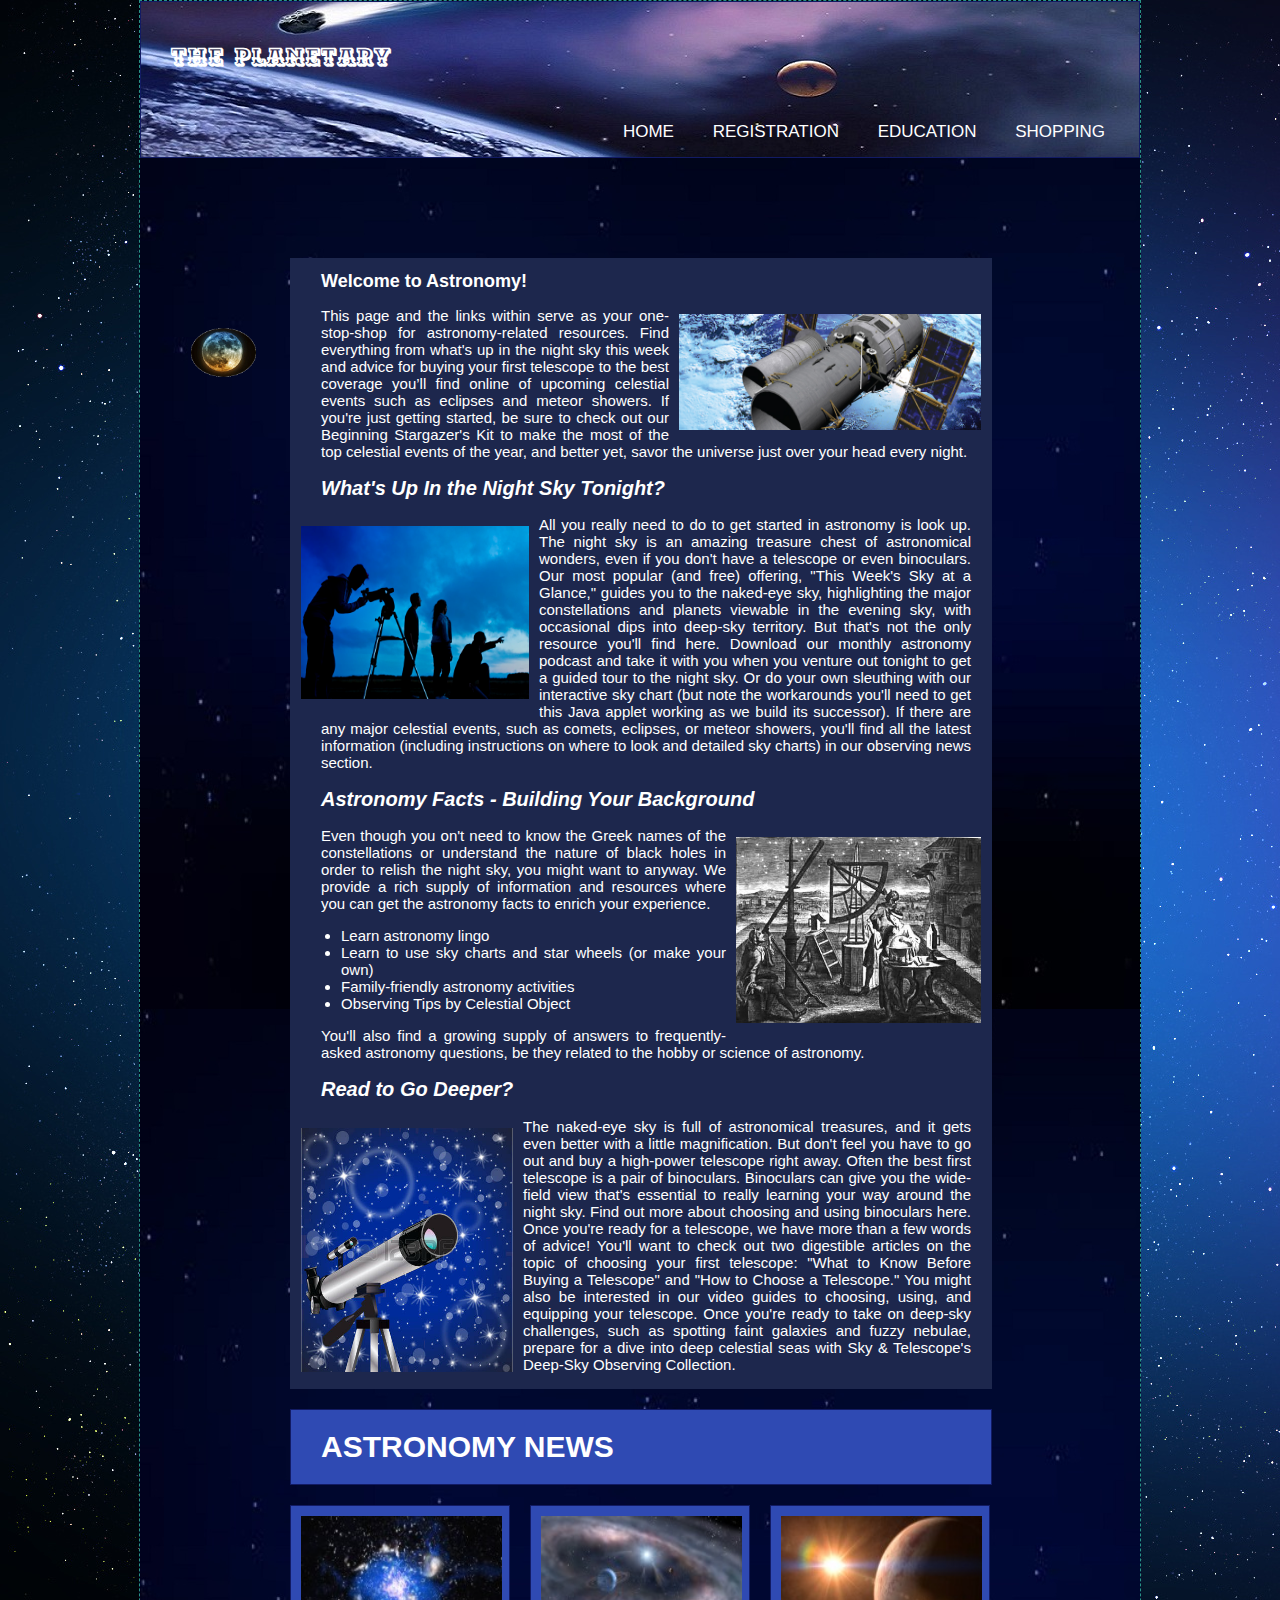
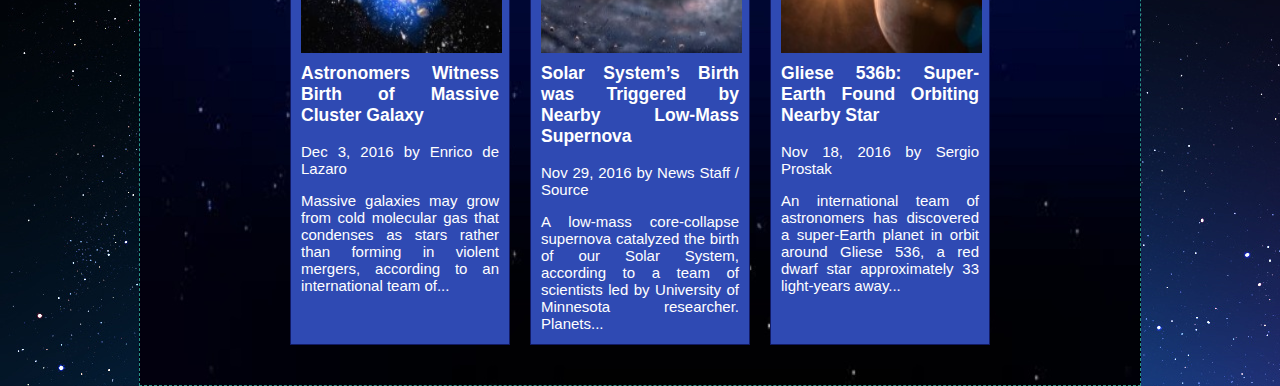
==== Final project art 151/education.html @ 026f1665 "Add files via upload" ====
<!DOCTYPE html>
<head>
<meta http-equiv="Content-Type" content="text/html; charset=utf-8" />
<title> The education </title>

<link href="style.css" rel="stylesheet" type="text/css">

<link href='//fonts.googleapis.com/css?family=Ewert' rel='stylesheet'>
<script src="moon.js" type="text/javascript"> </script>
</head>
<body>
<div class="wrapper">
<header>

<nav>
<h1 > The Planetary</h1>
<ul>
<li><a href="index.html"> HOME </a> </li>
<li><a href="registration.html" > REGISTRATION </a></li>
<li><a href="education.html" > EDUCATION </a></li>
<li><a href="shopping.html" > SHOPPING </a></li>
</ul>
</nav>
</header>
<div id="practiceObject">
<svg height="650" width="650">
   <image  xlink:href="moon1.gif" width="140" height="140"  />
</svg></div>
<main>

 <section class="planet">
<h1> Welcome to Astronomy!</h1>
<img src="education1.jpg" width="302" height="116" class="ed1">
<p>This page and the links within serve as your one-stop-shop for astronomy-related resources. Find everything from what's up in the night sky this week and advice for buying your first telescope to the best coverage you’ll find online of upcoming celestial events such as eclipses and meteor showers. If you're just getting started, be sure to check out our Beginning Stargazer's Kit to make the most of the top celestial events of the year, and better yet, savor the universe just over your head every night.</p>


<h2>What's Up In the Night Sky Tonight?</h2>
<img src="education2.jpg" width="228" height="173" class="ed2">
<p>All you really need to do to get started in astronomy is look up. The night sky is an amazing treasure chest of astronomical wonders, even if you don't have a telescope or even binoculars. Our most popular (and free) offering, "This Week's Sky at a Glance," guides you to the naked-eye sky, highlighting the major constellations and planets viewable in the evening sky, with occasional dips into deep-sky territory.

But that's not the only resource you'll find here. Download our monthly astronomy podcast and take it with you when you venture out tonight to get a guided tour to the night sky.

Or do your own sleuthing with our interactive sky chart (but note the workarounds you'll need to get this Java applet working as we build its successor).

If there are any major celestial events, such as comets, eclipses, or meteor showers, you'll find all the latest information (including instructions on where to look and detailed sky charts) in our observing news section.</p>

<h2>Astronomy Facts - Building Your Background</h2>
<img src="education3.jpg" width="245" height="186" class="ed3">
<p>Even though you on't need to know the Greek names of the constellations or understand the nature of black holes in order to relish the night sky, you might want to anyway. We provide a rich supply of  information and resources where you can get the astronomy facts to enrich your experience.</p>
<ul>
<li><a href="">Learn astronomy lingo</a>  </li>
<li><a href="">Learn to use sky charts and star wheels (or make your own)</a></li>
<li> <a href="">Family-friendly astronomy activities</a>  </li>
<li><a href="">Observing Tips by Celestial Object</a>  </li>
</ul>
<p>You'll also find a growing supply of answers to frequently-asked astronomy questions, be they related to the hobby or science of astronomy.</p>

<h2>Read to Go Deeper?</h2>
<img src="education4.jpg" width="212" height="244" class="ed4">
<p>The naked-eye sky is full of astronomical treasures, and it gets even better with a little magnification. But don't feel you have to go out and buy a high-power telescope right away. Often the best first telescope is a pair of binoculars. Binoculars can give you the wide-field view that's essential to really learning your way around the night sky. Find out more about choosing and using binoculars here.
  
  Once you're ready for a telescope, we have more than a few words of advice! You'll want to check out two digestible articles on the topic of choosing your first telescope: "What to Know Before Buying a Telescope" and "How to Choose a Telescope." You might also be interested in our video guides to choosing, using, and equipping your telescope.
  
  Once you're ready to take on deep-sky challenges, such as spotting faint galaxies and fuzzy nebulae, prepare for a dive into deep celestial seas with Sky & Telescope's Deep-Sky Observing Collection.</p>
</section>

<article class="ed">
<h1>ASTRONOMY NEWS</h1>
<h2></h2>
</article>

<section class="edsect1">
<img  src="ednew1.jpg" width="201" height="137">
<h3>Astronomers Witness Birth of Massive Cluster Galaxy</h3>
<p>Dec 3, 2016 by Enrico de Lazaro</p>
<p>Massive galaxies may grow from cold molecular gas that condenses as stars rather than forming in violent mergers, according to an international team of...</p>
</section>

<section class="edsect2">
<img  src="ednew2.jpg" width="201" height="137">
<h3>Solar System’s Birth was Triggered by Nearby Low-Mass Supernova</h3>
<p>Nov 29, 2016 by News Staff / Source</p>
<p>A low-mass core-collapse supernova catalyzed the birth of our Solar System, according to a team of scientists led by University of Minnesota researcher. Planets...</p>
</section>

<section class="edsect3">
<img  src="ednew3.jpg" width="201" height="137">
<h3>Gliese 536b: Super-Earth Found Orbiting Nearby Star</h3>
<p>Nov 18, 2016 by Sergio Prostak</p>
<p>An international team of astronomers has discovered a super-Earth planet in orbit around Gliese 536, a red dwarf star approximately 33 light-years away...</p>
</section>
</main>


<footer>
 </footer>
</div>
</body>
</html>
---- Final project art 151/style.css ----
@charset "utf-8";
/* CSS Document */
header, section, footer, aside, nav {
	display:block;
}
body {
	margin: 0;
	padding: 0;
	font-family: Gotham, "Helvetica Neue", Helvetica, Arial, sans-serif;
	font-size:15px;
	background-image:url(backbody.jpg);

}

.wrapper {
	width:1000px;
	height:100%;
	margin:0 auto;
	background-image:url(back.jpg);
	border: 1px dashed #289386;
}
header {
	height:115px;
	border: 1px solid #121B64;
	background-image:url(header.jpg);
	padding-bottom: 40px;
}
header h1 {
	color: white;
}
nav h1  {
	margin: 40px 10px 0 30px;
	font-size:24px;
	font-family:'Ewert';
}
nav ul {
	margin: 50px 0 0 300px;
	float: right;
	font-size: 17px;
}

nav li {
	display:inline;
	margin-right:2.0em;
}

nav li a {
	text-decoration:none;
	color:white;
}
a:visited {
	color: #BF714F;}
a:hover {
	color: #309269;
	text-decoration: underline;
}
main {

	-- float: left;
	-- margin-top: 100px;
	margin: 0 auto;
	width: 70%;
}

.planet  {
	width: 100% !important;
	border: 1px solid #1D274D;
	background-color: #1D274D;
	-- margin-left:20px;
	margin-top: 100px;
	color:white;
	text-align:justify;
	
}
.planet h1 {
	padding-left: 30px;
	font-size: 18px;
	
}
.planet h2 {
	padding-left: 30px;
	padding-right: 20px;
	font-style: italic;
	font-size: 20px;
}

.planet h3 {
	padding-left:30px;
	padding-right:20px;
}
.planet p {
	padding-left:30px;
	padding-right:20px;
}


.planet ul {
	margin-left:10px;
	
}

.imageshow {
	border-radius: 5%;
	border:2px solid #10225C;
	margin-left:20px;
}
article {
	width:700px;
	border: 1px solid #1D274D;
	background-color: #1D274D;
	--margin-left:20px;
	margin-top:10px;
	color:white;
}
article h1 {
	padding-left:30px;
}
article h2 {
	padding-left:30px;
}
.sect1, .sect2, .sect3 {
	width:700px;
	height:150px;
	border: 1px solid #1D274D;
	background-color: #1D274D;
	--margin-left:20px;
	margin-top:10px;
	color:white;
}

section img {
	float:left;
	margin:10px 10px 10px 10px;
}
.sect1>h3  {
	margin-left:160px;
	margin-right:10px;
	text-align: justify;
}
.sect2>h3  {
	margin-left:160px;
	margin-right:10px;
	text-align: justify;
}
.sect3>h3  {
	margin-left:160px;
	margin-right:10px;
	text-align: justify;
}
.sect1>p {
	margin-left:160px;
	margin-right:10px;
	text-align: justify;
}
.sect2>p {
	margin-left:160px;
	margin-right:10px;
	text-align: justify;
}
.sect3>p {
	margin-left:160px;
	margin-right:10px;
	text-align: justify;
}
aside {
	float:right;
	width:200px;
	
	margin-right:30px;
	margin-top:100px;
}

.astro {
	border: 1px solid #121B64;
	background-color: #2F4AB3;
}
.astro h3 {
	color:white;
	padding-left:30px;
}
.astro ul {
	list-style: none;
	padding-left:8px;
	padding-right:5px;
}
.astro ul li a {
	text-decoration:none;
	color:white;
}

.blog {
	margin-top:50px;
	border: 1px solid #121B64;
	background-color: #2F4AB3;
}
.blog h3 {
	color:white;
	padding-left:30px;
}
.blog ul {
	list-style: none;
	padding-left:8px;
	padding-right:5px;
}
.blog ul li a {
	text-decoration:none;
	color:white;
}







footer {
	clear:both;
	color:white;
	padding-top:40px;
}
.stay {
	margin-left:620px;
}
footer p {
	color:white;
}	
footer a>img {
	float:right;
	margin-right:2px;
	border: 8px  #70B79E solid;
	border-radius: 10px;
}
.policy {
	text-align:center;}
.adress {
	margin-left:30px;
}
.adress p {
	font-size:14px;
	line-height:0.5em;
}
#practiceObject {
 /* simple box */
 margin-top: 20px;
 position:absolute;
 left:0px;
 top:17em;
 width:5em;
 line-height:3em;
 
 white-space:nowrap;
 padding:0.5em;
}

/*................................registration..............*/
.planet>form {
	margin-left:30px;
	margin-right: 50px;
	border:3px solid #F5EFA0;
	padding: 5px 5px;
	font-size:18px;
	font-weight:bold;
}
.rsect1, .rsect2, .rsect3, .rsect4, .rsect5 {
	width:700px;
	height:180px;
	border: 1px solid #121B64;
	background-color: #2F4AB3;
	margin-top:10px;
	color:white;
}

.rsect1 img, .rsect3 img, .rsect5 img {
	float:left;
	margin:10px 10px 10px 10px;
}

.rsect2 img, .rsect4 img {
	float:right;
	margin:10px 10px 10px 10px;
}
.rsect1>h3, .rsect3>h3, .rsect4>h3,   .rsect5>h3  {
	margin-left:160px;
	margin-right:10px;
	text-align: justify;
}

.rsect2>h3, .rsect4>h3 {
	margin-right:160px;
	margin-left:10px;
	text-align: justify;
}

.rsect1>p,  .rsect3>p,  .rsect5>p  {
	margin-left:160px;
	margin-right:10px;
	text-align: justify;
}
.rsect2>p,.rsect4>p {
	margin-right:160px;
	margin-left:10px;
	text-align: justify;
}


/* ......css form...........................*/

fieldset {
	width: 550px;
	border:2px dotted #313067;
	border-radius:6px;
}

.contact ul {
	margin-top: 5px;}
.contact ul li {  
	list-style: none;  
	margin-bottom: 10px;  
}  
  
.contact ul li label {  
	float: left;  
	clear: left;  
	width: 100px;  
	text-align: right;  
	margin-right: 10px;  
	font-family:Verdana, Arial, Helvetica, sans-serif;  
	font-size:16px;  
}   
.contact ul li input {  
	float: left;  
	margin-bottom: 15px;
	background-color: #F8F4EA;
	border: solid 1px #474747;
	border-radius:5px;
} 
.contact span {
	float: left;  
	margin-bottom: 15px;
	background-color: #F8F4EA;
	border: solid 1px #474747;
	border-radius:5px;
	}
#eng, #noneng {
	width: 150px;
	text-align: center;
	color: black;
}
.contact textarea {  
	float: left;  
	width: 350px;  
	height: 150px; 
	background-color: #F8F4EA; 
	border: solid 1px #474747;
	border-radius:5px;
}  
  
/* ......education...........................*/
.ed1 {
	float:right;
}
.ed3 {
	float:right;
}

.planet ul li a {
	text-decoration:none;
	color:white;
}
.ed {
	width:700px;
	border: 1px solid #121B64;
	background-color: #2F4AB3;
	margin-top:20px;
	color:white;
}
.edsect1 {
	width:220px;
	height:440px;
	float: left;
	border: 1px solid #121B64;
	background-color: #2F4AB3;
	margin-top:20px;
	color:white;
	box-sizing: border-box;
}


.edsect2, .edsect3 {
	width:220px;
	height:440px;
	float: left;
	border: 1px solid #121B64;
	background-color: #2F4AB3;
	margin-left:20px;
	margin-top:20px;
	color:white;
	box-sizing: border-box;
}




.edsect1>h3, .edsect2>h3, .edsect3>h3 {
	padding-left:10px;
	padding-right: 10px;
	text-align:justify;
}
.edsect1>p, .edsect2>p, .edsect3>p {
	padding-left:10px;
	padding-right: 10px;
	text-align:justify;
}
.child {
	border: 1px solid #121B64;
	height:40px;
	background-color: #2F4AB3;
	margin-top:10px;

}

.child1, .child2, .child3 {
	border: 1px solid #121B64;
	height:250px;
	background-color: #2F4AB3;
	margin-top:10px;
	padding-top:15px;
	padding-left:10px;
}
.child>h3 {
	color:white;
	padding-left:20px;
}

.child1>a, .child2>a, .child3>a {
	text-decoration:none;
	color:white;
	
}

/* ..................................shopping*/

.splanet  {
	width:720px;
	border: 1px solid #404354;
	background-color: #191a1c;
	margin-top: 100px;
	color:black;
	text-align:justify;
	padding: 10px;
	
}

#shopping_h2 {
	color: white;
	font-size: 20px;
	letter-spacing: 1px;
}

#s1, #s2, #s3, #s4, #s5, #s6, #s7, #s8  {
	width:715px;
	height:180px;
	padding-top:10px;
	
	box-sizing: border-box;
}
.splanet h2 {
	margin-left:20px;
	margin-right:20px;
}

#s9 input {
	margin-left:20px;
	margin-bottom:10px;
		width: 80px;
		height:40px;
}
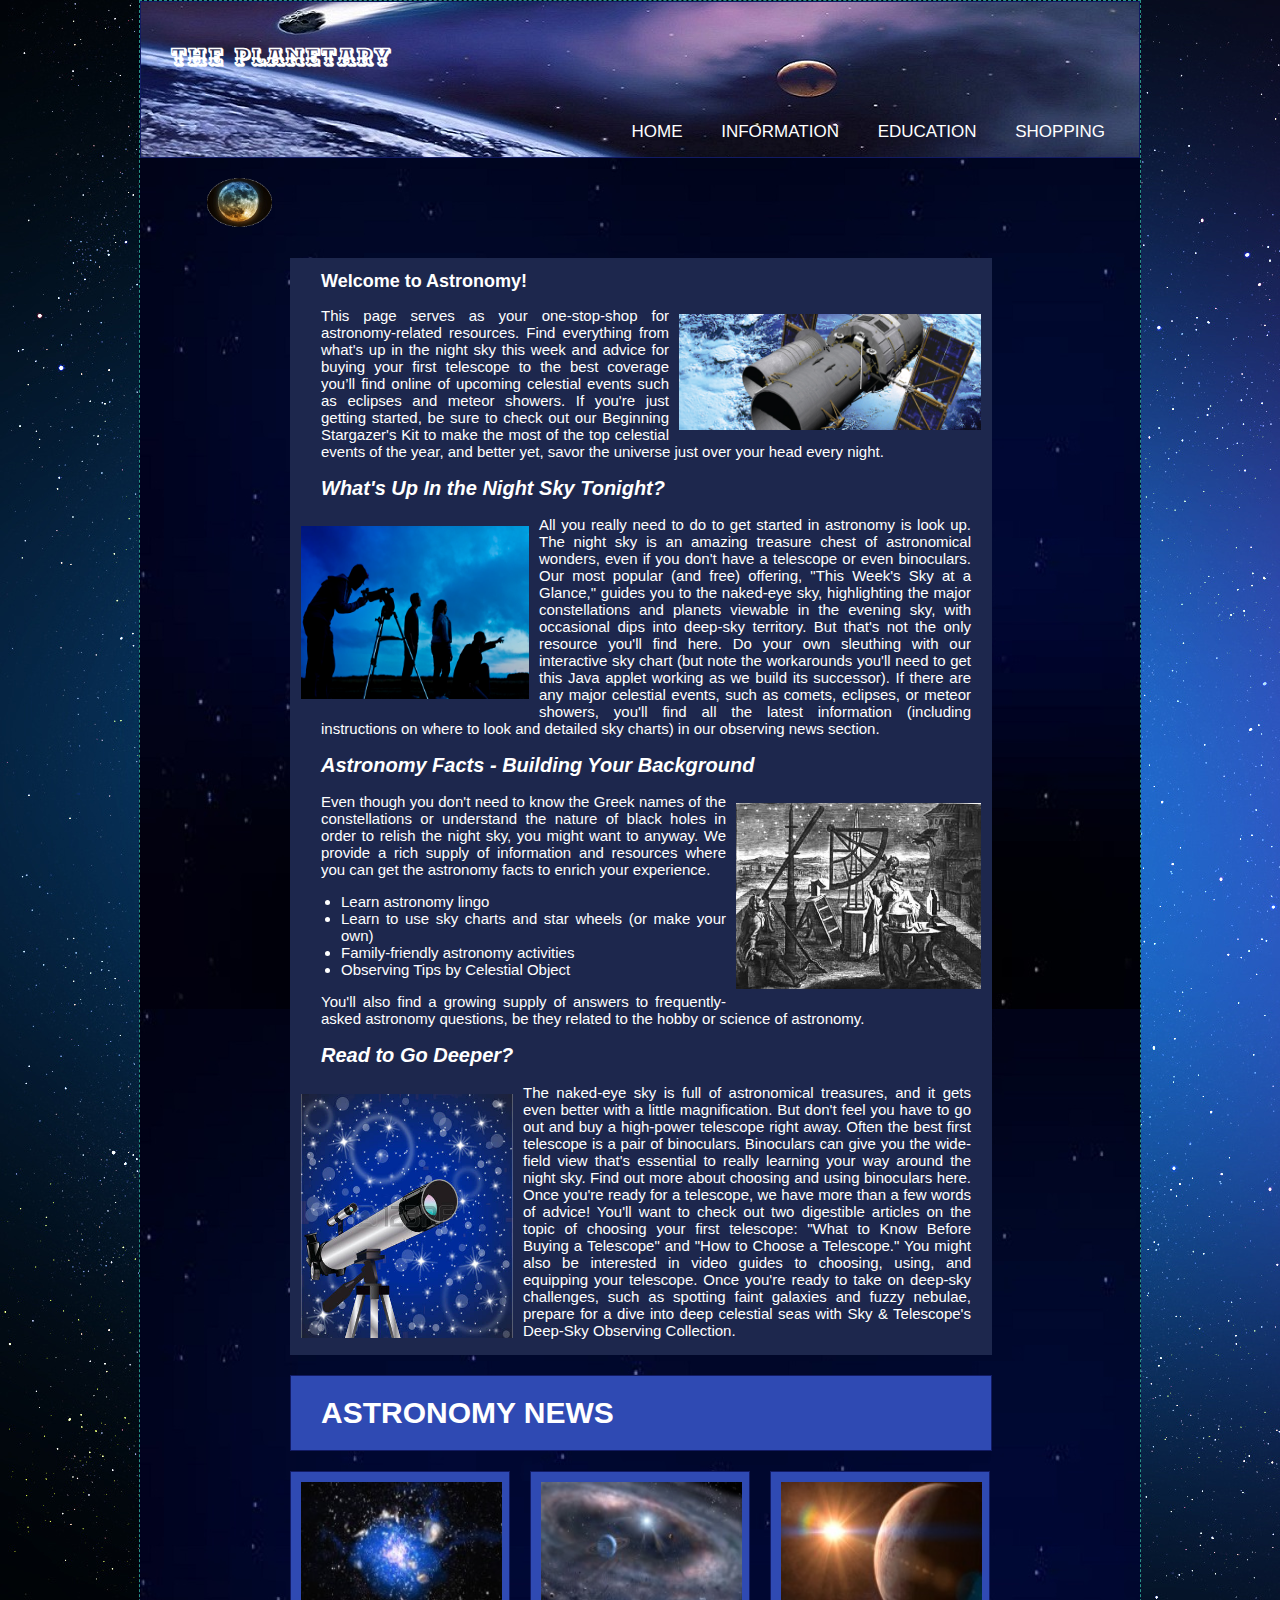
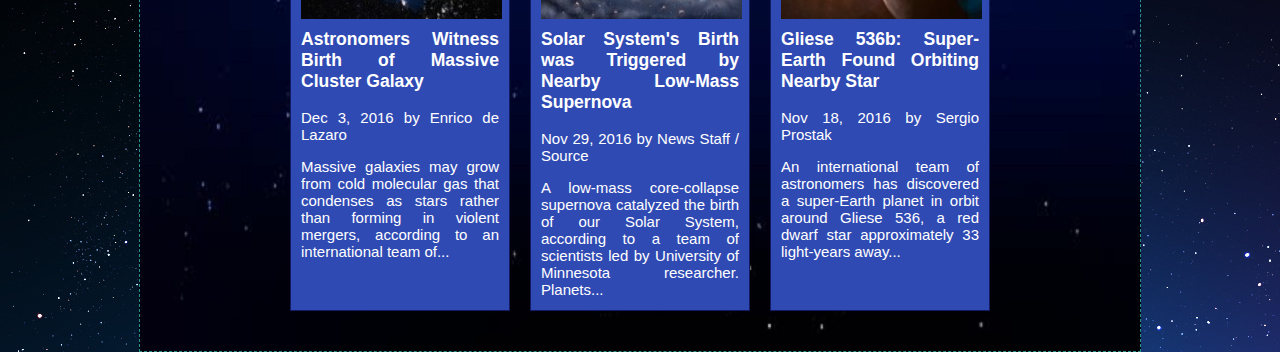
==== commit b876bc31: "Add files via upload" ====
--- a/Final project art 151/education.html
+++ b/Final project art 151/education.html
@@ -16,7 +16,7 @@
 <h1 > The Planetary</h1>
 <ul>
 <li><a href="index.html"> HOME </a> </li>
-<li><a href="registration.html" > REGISTRATION </a></li>
+<li><a href="information.html"> INFORMATION </a></li>
 <li><a href="education.html" > EDUCATION </a></li>
 <li><a href="shopping.html" > SHOPPING </a></li>
 </ul>
@@ -31,22 +31,20 @@
  <section class="planet">
 <h1> Welcome to Astronomy!</h1>
 <img src="education1.jpg" width="302" height="116" class="ed1">
-<p>This page and the links within serve as your one-stop-shop for astronomy-related resources. Find everything from what's up in the night sky this week and advice for buying your first telescope to the best coverage you’ll find online of upcoming celestial events such as eclipses and meteor showers. If you're just getting started, be sure to check out our Beginning Stargazer's Kit to make the most of the top celestial events of the year, and better yet, savor the universe just over your head every night.</p>
+<p>This page serves as your one-stop-shop for astronomy-related resources. Find everything from what's up in the night sky this week and advice for buying your first telescope to the best coverage you’ll find online of upcoming celestial events such as eclipses and meteor showers. If you're just getting started, be sure to check out our Beginning Stargazer's Kit to make the most of the top celestial events of the year, and better yet, savor the universe just over your head every night.</p>
 
 
 <h2>What's Up In the Night Sky Tonight?</h2>
 <img src="education2.jpg" width="228" height="173" class="ed2">
 <p>All you really need to do to get started in astronomy is look up. The night sky is an amazing treasure chest of astronomical wonders, even if you don't have a telescope or even binoculars. Our most popular (and free) offering, "This Week's Sky at a Glance," guides you to the naked-eye sky, highlighting the major constellations and planets viewable in the evening sky, with occasional dips into deep-sky territory.
 
-But that's not the only resource you'll find here. Download our monthly astronomy podcast and take it with you when you venture out tonight to get a guided tour to the night sky.
-
-Or do your own sleuthing with our interactive sky chart (but note the workarounds you'll need to get this Java applet working as we build its successor).
+But that's not the only resource you'll find here. Do your own sleuthing with our interactive sky chart (but note the workarounds you'll need to get this Java applet working as we build its successor).
 
 If there are any major celestial events, such as comets, eclipses, or meteor showers, you'll find all the latest information (including instructions on where to look and detailed sky charts) in our observing news section.</p>
 
 <h2>Astronomy Facts - Building Your Background</h2>
 <img src="education3.jpg" width="245" height="186" class="ed3">
-<p>Even though you on't need to know the Greek names of the constellations or understand the nature of black holes in order to relish the night sky, you might want to anyway. We provide a rich supply of  information and resources where you can get the astronomy facts to enrich your experience.</p>
+<p>Even though you don't need to know the Greek names of the constellations or understand the nature of black holes in order to relish the night sky, you might want to anyway. We provide a rich supply of  information and resources where you can get the astronomy facts to enrich your experience.</p>
 <ul>
 <li><a href="">Learn astronomy lingo</a>  </li>
 <li><a href="">Learn to use sky charts and star wheels (or make your own)</a></li>
@@ -59,7 +57,7 @@
 <img src="education4.jpg" width="212" height="244" class="ed4">
 <p>The naked-eye sky is full of astronomical treasures, and it gets even better with a little magnification. But don't feel you have to go out and buy a high-power telescope right away. Often the best first telescope is a pair of binoculars. Binoculars can give you the wide-field view that's essential to really learning your way around the night sky. Find out more about choosing and using binoculars here.
   
-  Once you're ready for a telescope, we have more than a few words of advice! You'll want to check out two digestible articles on the topic of choosing your first telescope: "What to Know Before Buying a Telescope" and "How to Choose a Telescope." You might also be interested in our video guides to choosing, using, and equipping your telescope.
+  Once you're ready for a telescope, we have more than a few words of advice! You'll want to check out two digestible articles on the topic of choosing your first telescope: "What to Know Before Buying a Telescope" and "How to Choose a Telescope." You might also be interested in video guides to choosing, using, and equipping your telescope.
   
   Once you're ready to take on deep-sky challenges, such as spotting faint galaxies and fuzzy nebulae, prepare for a dive into deep celestial seas with Sky & Telescope's Deep-Sky Observing Collection.</p>
 </section>
@@ -78,7 +76,7 @@
 
 <section class="edsect2">
 <img  src="ednew2.jpg" width="201" height="137">
-<h3>Solar System’s Birth was Triggered by Nearby Low-Mass Supernova</h3>
+<h3>Solar System's Birth was Triggered by Nearby Low-Mass Supernova</h3>
 <p>Nov 29, 2016 by News Staff / Source</p>
 <p>A low-mass core-collapse supernova catalyzed the birth of our Solar System, according to a team of scientists led by University of Minnesota researcher. Planets...</p>
 </section>
--- a/Final project art 151/style.css
+++ b/Final project art 151/style.css
@@ -19,6 +19,7 @@
 	background-image:url(back.jpg);
 	border: 1px dashed #289386;
 }
+
 header {
 	height:115px;
 	border: 1px solid #121B64;
@@ -55,9 +56,6 @@
 	text-decoration: underline;
 }
 main {
-
-	-- float: left;
-	-- margin-top: 100px;
 	margin: 0 auto;
 	width: 70%;
 }
@@ -66,7 +64,6 @@
 	width: 100% !important;
 	border: 1px solid #1D274D;
 	background-color: #1D274D;
-	-- margin-left:20px;
 	margin-top: 100px;
 	color:white;
 	text-align:justify;
@@ -115,6 +112,7 @@
 article h1 {
 	padding-left:30px;
 }
+
 article h2 {
 	padding-left:30px;
 }
@@ -209,10 +207,6 @@
 
 
 
-
-
-
-
 footer {
 	clear:both;
 	color:white;
@@ -240,27 +234,18 @@
 	line-height:0.5em;
 }
 #practiceObject {
- /* simple box */
  margin-top: 20px;
  position:absolute;
  left:0px;
- top:17em;
+ top:7em;
  width:5em;
  line-height:3em;
- 
  white-space:nowrap;
  padding:0.5em;
 }
 
-/*................................registration..............*/
-.planet>form {
-	margin-left:30px;
-	margin-right: 50px;
-	border:3px solid #F5EFA0;
-	padding: 5px 5px;
-	font-size:18px;
-	font-weight:bold;
-}
+/*................................infomation..............*/
+
 .rsect1, .rsect2, .rsect3, .rsect4, .rsect5 {
 	width:700px;
 	height:180px;
@@ -303,57 +288,10 @@
 }
 
 
-/* ......css form...........................*/
-
-fieldset {
-	width: 550px;
-	border:2px dotted #313067;
-	border-radius:6px;
-}
-
-.contact ul {
-	margin-top: 5px;}
-.contact ul li {  
-	list-style: none;  
-	margin-bottom: 10px;  
-}  
-  
-.contact ul li label {  
-	float: left;  
-	clear: left;  
-	width: 100px;  
-	text-align: right;  
-	margin-right: 10px;  
-	font-family:Verdana, Arial, Helvetica, sans-serif;  
-	font-size:16px;  
-}   
-.contact ul li input {  
-	float: left;  
-	margin-bottom: 15px;
-	background-color: #F8F4EA;
-	border: solid 1px #474747;
-	border-radius:5px;
-} 
-.contact span {
-	float: left;  
-	margin-bottom: 15px;
-	background-color: #F8F4EA;
-	border: solid 1px #474747;
-	border-radius:5px;
-	}
-#eng, #noneng {
-	width: 150px;
-	text-align: center;
-	color: black;
-}
-.contact textarea {  
-	float: left;  
-	width: 350px;  
-	height: 150px; 
-	background-color: #F8F4EA; 
-	border: solid 1px #474747;
-	border-radius:5px;
-}  
+.planet_reg {
+	margin-top: 100px;
+}
+
   
 /* ......education...........................*/
 .ed1 {
@@ -385,7 +323,6 @@
 	box-sizing: border-box;
 }
 
-
 .edsect2, .edsect3 {
 	width:220px;
 	height:440px;
@@ -397,9 +334,6 @@
 	color:white;
 	box-sizing: border-box;
 }
-
-
-
 
 .edsect1>h3, .edsect2>h3, .edsect3>h3 {
 	padding-left:10px;
